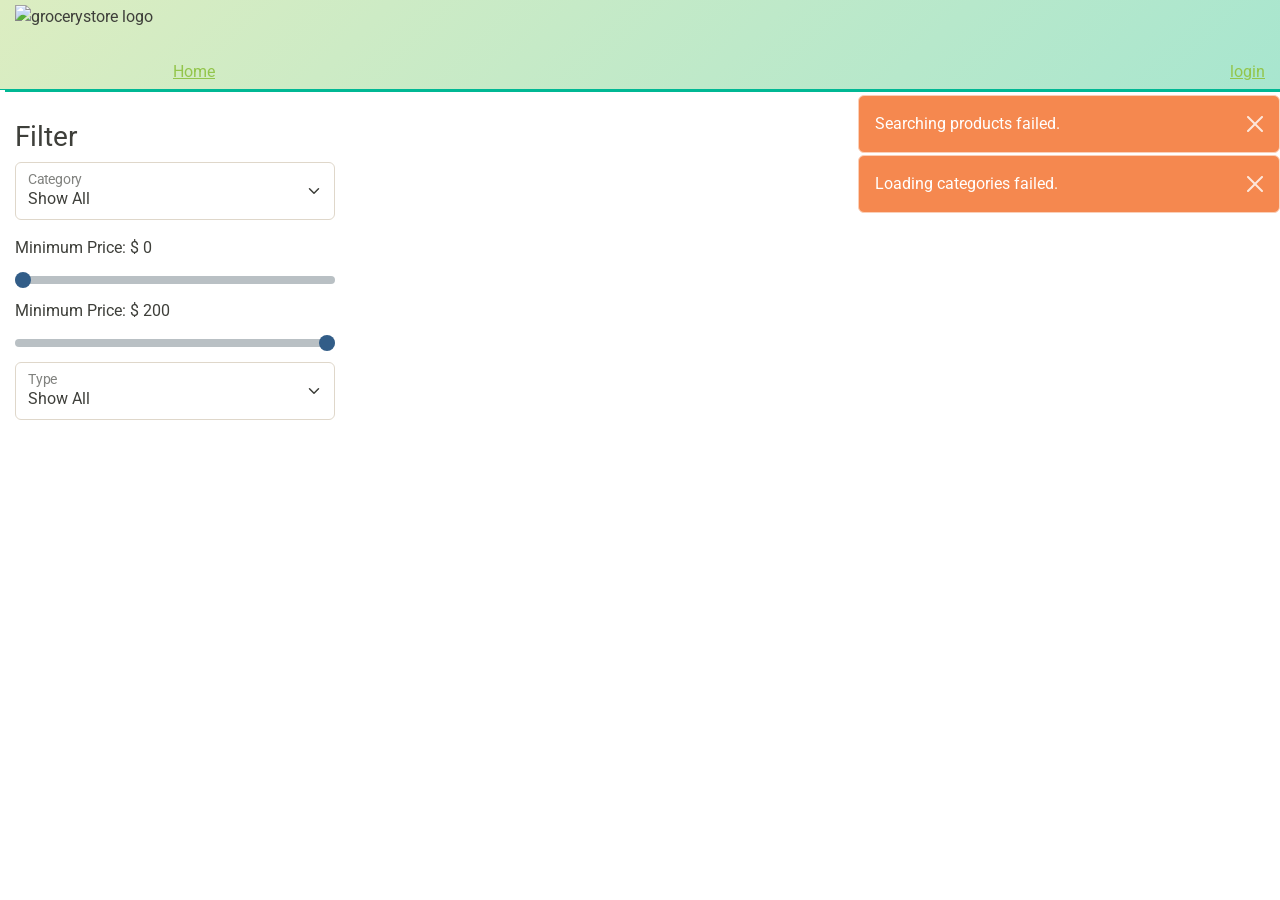
==== Frontend/index.html @ ed2827cc "Initial commit" ====
<!DOCTYPE html>
<html lang="en">
<head>
    <meta charset="UTF-8">
    <title>Title</title>

    <!--  CSS  -->
    <link rel="stylesheet" href="css/lib/bootstrap.css">
    <link rel="stylesheet" href="https://cdnjs.cloudflare.com/ajax/libs/font-awesome/6.4.0/css/all.min.css" integrity="sha512-iecdLmaskl7CVkqkXNQ/ZH/XLlvWZOJyj7Yy7tcenmpD1ypASozpmT/E0iPtmFIB46ZmdtAc9eNBvH0H/ZpiBw==" crossorigin="anonymous" referrerpolicy="no-referrer" />
    <link rel="stylesheet" href="css/main.css">

    <!--  JS  -->
    <script src="js/lib/axios.min.js"></script>
    <script src="js/lib/mustache.js"></script>
    <script src="js/lib/bootstrap.min.js"></script>
    <script src="js/lib/jquery.min.js"></script>

    <script src="js/config.js"></script>
    <script src="js/template-builder.js"></script>
    <script src="js/services/products-service.js"></script>
    <script src="js/services/categories-service.js"></script>
    <script src="js/services/user-service.js"></script>
    <script src="js/services/profile-service.js"></script>
    <script src="js/services/shoppingcart-service.js"></script>

    <script src="js/filter.js"></script>


    <script src="js/application.js"></script>
</head>
<body>

    <header id="header-user"></header>

    <section id="errors">
    </section>

    <section id="login"></section>

    <main id="main">
    </main>

    <footer></footer>


</body>
</html>
---- Frontend/css/main.css ----
header
{
    display: flex;
    justify-content: space-between;
    align-items: center;

    height: 10vh;

    padding: 5px 15px;
    border-bottom: solid 1px #00b894;
    box-shadow: 5px 2px #00b894;
    background: linear-gradient(135deg, #dcedc1, #a8e6cf);
}

header img
{
    height: 100%;
}

header div{
    height: 100%;
    display: flex;
    align-items: flex-end;
}

header #links
{
    gap: 20px;
    justify-content: flex-start;
    align-items: flex-end;
    padding-right: 20px;
}

header .cart
{
    font-size: x-large;
    padding-left: 10px;
    padding-right: 10px;
    cursor: pointer;
}

header .cart #cart-items
{
    font-size: .7em;
    height: 50%;
    align-items: start;
    padding-left: 5px;
}

main
{
    display: grid;
    grid-template-columns: 350px auto;
    margin-top: 15px;
    height: 87vh;
}

main > .filter-box
{
    width: 350px;
    padding: 15px;
}

main #min-price .slider-selection {
    background: #BABABA;
}

main > .content
{
    display: grid;
    grid-template-columns: 1fr 1fr 1fr;
    width: 100%;
    height: 87vh;
    overflow: scroll;
}

main > .content-form
{
    display: flex;
    flex-direction: column;
    padding-right: 20px;
}

main > .content-form .cart-header,
main > .content-form .cart-item
{
    border-bottom: solid 1px #ccc;
}

.content-form .photo
{
    display: flex;
    gap: 10px;
}

.content-form .photo img
{
    width: 100px;
    cursor: pointer;
    border: solid 1px #ccc;
}

.content-form .cart-header
{
    display: flex;
    justify-content: space-between;
    align-items: center;
}

.content-form .cart-total
{
    margin: 10px 0;
    color: maroon;
}

.product
{
    display: flex;
    flex-direction: column;

    justify-content: space-between;
    /*width: 30%;*/
    border: solid 1px #ccc;
    padding: 5px;
    border-radius: 5px;
    margin: 5px;
}
.product  .photo
{
    display: flex;
    justify-content: space-between;
    padding: 0 10px 10px 10px;
}
.product  .photo > img
{
    width: 33%;
    cursor: pointer;
    border: solid 1px #ccc;
}

.product .price
{
    font-weight: 900;
    color: #00b894;
}

.modal-body img
{
    width:100%;
}

.product > .add-button
{
    display: flex;
}

.visible
{
    display: block;
}

.hidden
{
    display: none !important;
}

.modal
{
    display: flex;
    justify-content: center;
    position: absolute;
    top: 0;
    background-color: #777777aa;
    width: 100vw;
    height: 100vh;
    z-index: 1000;
    padding: 30px;
}

.modal-dialog
{
    width: 50vw;
}

#errors
{
    position: absolute;
    display: flex;
    flex-direction: column;
    align-items: flex-end;
    width: 100vw;
    padding-top: 5px;
    opacity: 90%;
}
#errors > div{
    width: 33vw;
}

.alert
{
    margin-bottom: 2px !important;
}
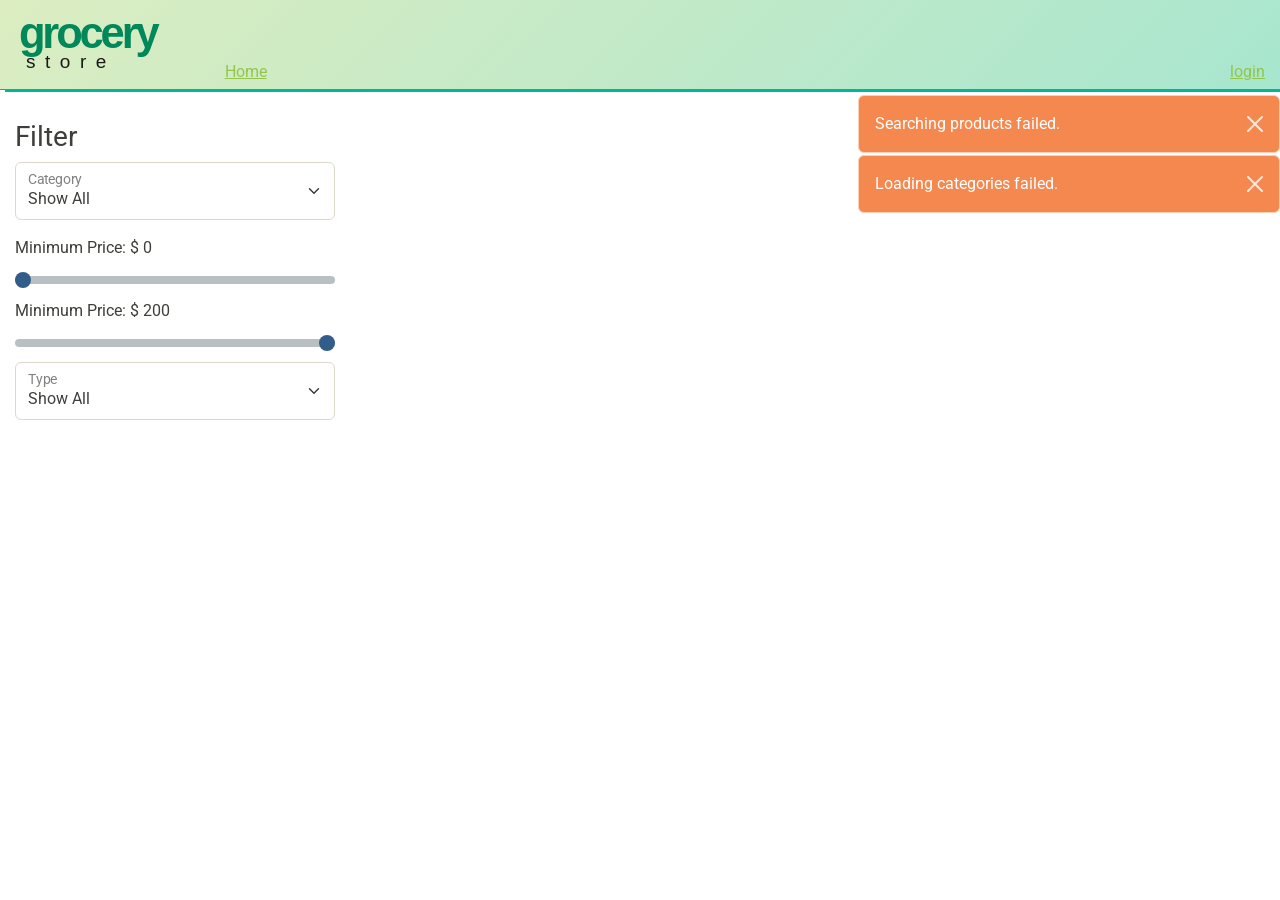
==== commit c71809bf: "update cart features and improve admin functionality" ====
--- a/Frontend/index.html
+++ b/Frontend/index.html
@@ -19,6 +19,7 @@
     <script src="js/template-builder.js"></script>
     <script src="js/services/products-service.js"></script>
     <script src="js/services/categories-service.js"></script>
+    <script src="js/services/admin-service.js"></script>
     <script src="js/services/user-service.js"></script>
     <script src="js/services/profile-service.js"></script>
     <script src="js/services/shoppingcart-service.js"></script>
--- a/Frontend/css/main.css
+++ b/Frontend/css/main.css
@@ -201,3 +201,175 @@
     margin-bottom: 2px !important;
 }
 
+.cart-page {
+    display: grid;
+    grid-template-columns: 1fr 340px;
+    gap: 30px;
+    padding: 30px;
+    background: #f3f3f3;
+    min-height: 80vh;
+    box-sizing: border-box;
+}
+
+.cart-left {
+    background: white;
+    padding: 30px;
+    border-radius: 8px;
+}
+
+.cart-header {
+    display: flex;
+    justify-content: space-between;
+    align-items: center;
+    border-bottom: 1px solid #ddd;
+    padding-bottom: 15px;
+    margin-bottom: 20px;
+}
+
+.cart-header h1 {
+    margin: 0;
+    font-size: 46px;
+    font-weight: 400;
+}
+
+.amazon-cart-item {
+    display: grid;
+    grid-template-columns: 220px 1fr 120px;
+    gap: 25px;
+    padding: 25px 0;
+    border-bottom: 1px solid #ddd;
+    align-items: start;
+}
+
+.cart-product-img {
+    width: 220px;
+    height: 220px;
+    object-fit: contain;
+    border-radius: 5px;
+}
+
+.cart-product-info {
+    display: flex;
+    flex-direction: column;
+    gap: 10px;
+}
+
+.cart-product-info h4 {
+    margin: 0;
+    font-size: 30px;
+    font-weight: 500;
+}
+
+.cart-product-info p {
+    margin: 0;
+    font-size: 18px;
+    line-height: 1.5;
+}
+
+.in-stock {
+    color: green;
+    font-weight: bold;
+}
+
+.cart-price {
+    font-size: 30px;
+    font-weight: bold;
+    text-align: right;
+}
+
+.cart-summary {
+    background: white;
+    padding: 25px;
+    border-radius: 8px;
+    height: fit-content;
+    position: sticky;
+    top: 20px;
+    box-shadow: 0 2px 8px rgba(0,0,0,.08);
+}
+
+.cart-summary h3 {
+    margin-bottom: 20px;
+    font-size: 28px;
+    line-height: 1.4;
+}
+
+.checkout-btn {
+    width: 100%;
+    background: #ffd814;
+    border: 1px solid #fcd200;
+    border-radius: 50px;
+    padding: 14px;
+    font-size: 18px;
+    font-weight: bold;
+    cursor: pointer;
+    transition: .2s;
+}
+
+.checkout-btn:hover {
+    background: #f7ca00;
+}
+
+.cart-summary hr {
+    margin: 20px 0;
+}
+
+main > .cart-page {
+    grid-column: 1 / -1;
+    width: 100%;
+}
+
+main > .admin-dashboard {
+    grid-column: 1 / -1;
+    width: 100%;
+}
+.admin-dashboard {
+    padding: 30px;
+    background: #f3f3f3;
+    min-height: 80vh;
+}
+
+.admin-dashboard h1 {
+    margin-bottom: 25px;
+    font-size: 42px;
+}
+
+.dashboard-cards {
+    display: grid;
+    grid-template-columns: repeat(4, 1fr);
+    gap: 25px;
+    margin-bottom: 30px;
+}
+
+.dashboard-card {
+    background: white;
+    padding: 25px;
+    border-radius: 10px;
+    box-shadow: 0 2px 8px rgba(0,0,0,.08);
+}
+
+.dashboard-card h3 {
+    font-size: 20px;
+    color: #555;
+}
+
+.dashboard-card p {
+    font-size: 42px;
+    font-weight: bold;
+    color: #00b894;
+    margin: 0;
+}
+
+.recent-orders {
+    background: white;
+    padding: 25px;
+    border-radius: 10px;
+}
+
+.recent-order-card {
+    display: flex;
+    justify-content: space-between;
+    border-bottom: 1px solid #ddd;
+    padding: 15px 0;
+    font-size: 18px;
+}
+
